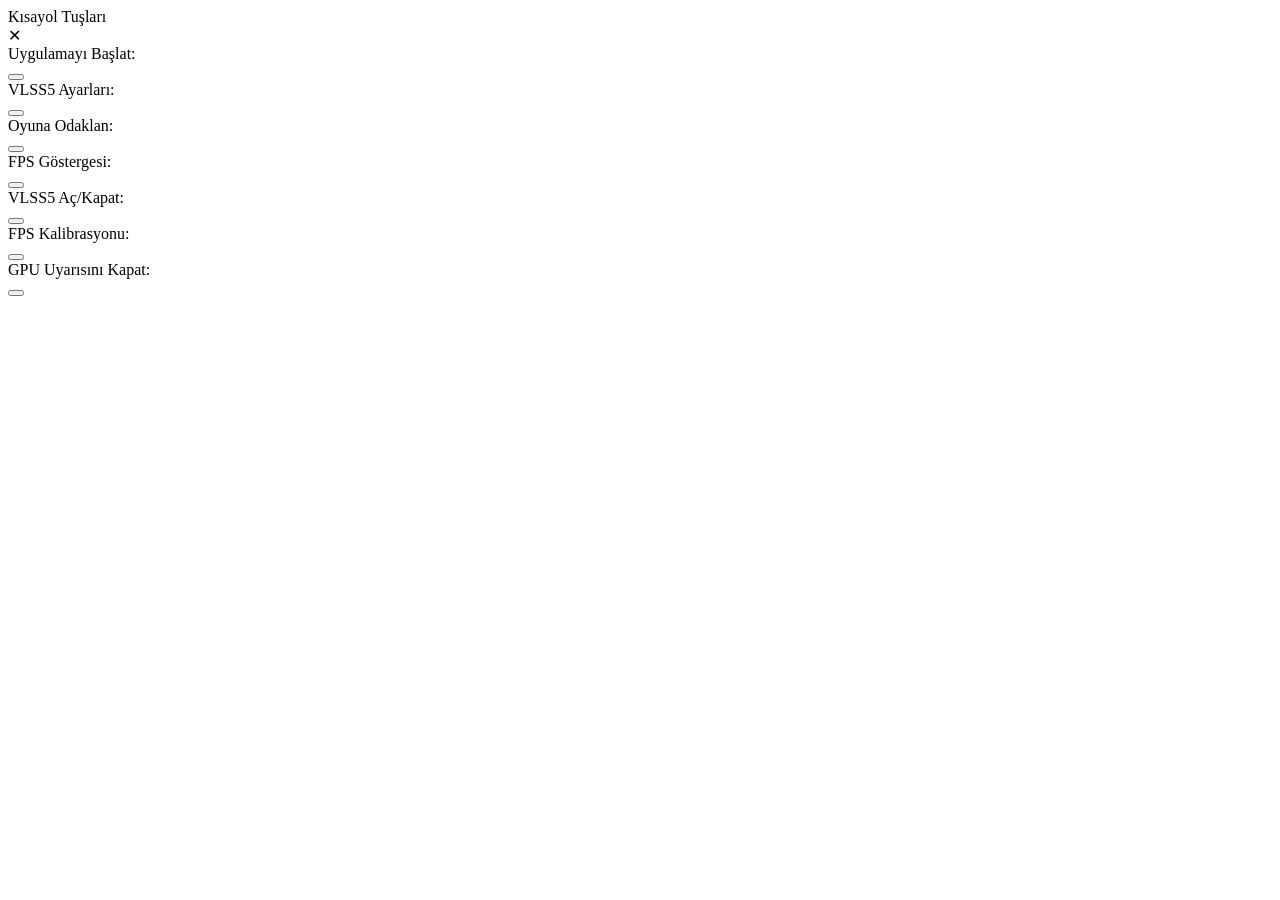
==== web/hotkeys/index.html @ 9bc3b4cf "big update" ====
<!doctype html>
<html>
<head>
<meta charset="utf-8">
<link rel="stylesheet" href="https://vlss5.shared/style.css">
</head>
<body>
  <div class="titlebar">
    <div class="title">Kısayol Tuşları</div>
    <div class="titlebar-btns"><div class="wbtn close" id="btnClose">&#10005;</div></div>
  </div>
  <div class="content">
    <div class="hotkey-row"><div class="label">Uygulamayı Başlat:</div><button class="rebind" id="btnStart"></button></div>
    <div class="hotkey-row"><div class="label">VLSS5 Ayarları:</div><button class="rebind" id="btnSettings"></button></div>
    <div class="hotkey-row"><div class="label">Oyuna Odaklan:</div><button class="rebind" id="btnFocus"></button></div>
    <div class="hotkey-row"><div class="label">FPS Göstergesi:</div><button class="rebind" id="btnFps"></button></div>
    <div class="hotkey-row"><div class="label">VLSS5 Aç/Kapat:</div><button class="rebind" id="btnVlss"></button></div>
    <div class="hotkey-row"><div class="label">FPS Kalibrasyonu:</div><button class="rebind" id="btnCalib"></button></div>
    <div class="hotkey-row"><div class="label">GPU Uyarısını Kapat:</div><button class="rebind" id="btnDismissWarning"></button></div>
  </div>
  <script src="https://vlss5.shared/ipc.js"></script>
  <script src="app.js"></script>
</body>
</html>
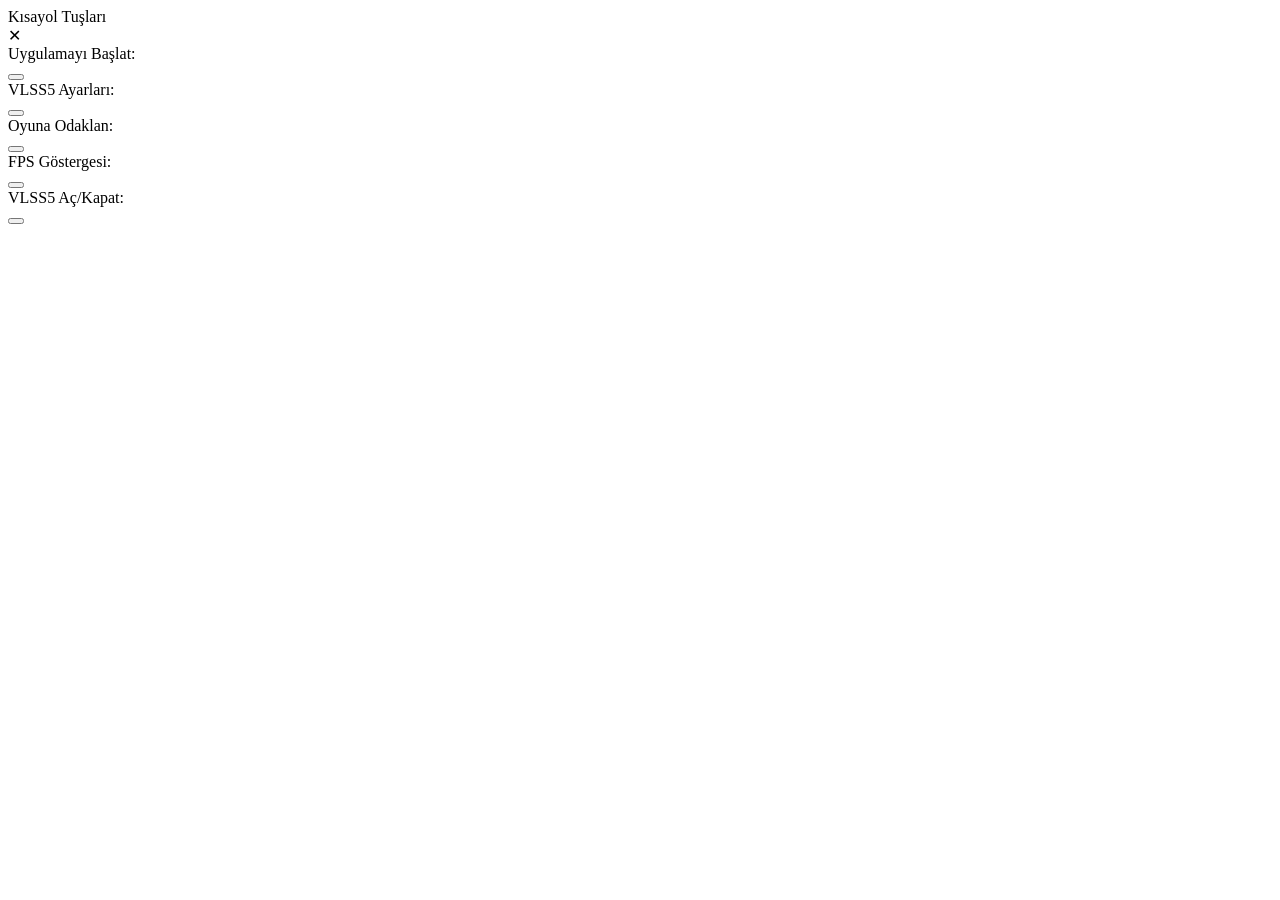
==== commit 7bd231a5: "best update ever" ====
--- a/web/hotkeys/index.html
+++ b/web/hotkeys/index.html
@@ -15,8 +15,6 @@
     <div class="hotkey-row"><div class="label">Oyuna Odaklan:</div><button class="rebind" id="btnFocus"></button></div>
     <div class="hotkey-row"><div class="label">FPS Göstergesi:</div><button class="rebind" id="btnFps"></button></div>
     <div class="hotkey-row"><div class="label">VLSS5 Aç/Kapat:</div><button class="rebind" id="btnVlss"></button></div>
-    <div class="hotkey-row"><div class="label">FPS Kalibrasyonu:</div><button class="rebind" id="btnCalib"></button></div>
-    <div class="hotkey-row"><div class="label">GPU Uyarısını Kapat:</div><button class="rebind" id="btnDismissWarning"></button></div>
   </div>
   <script src="https://vlss5.shared/ipc.js"></script>
   <script src="app.js"></script>
